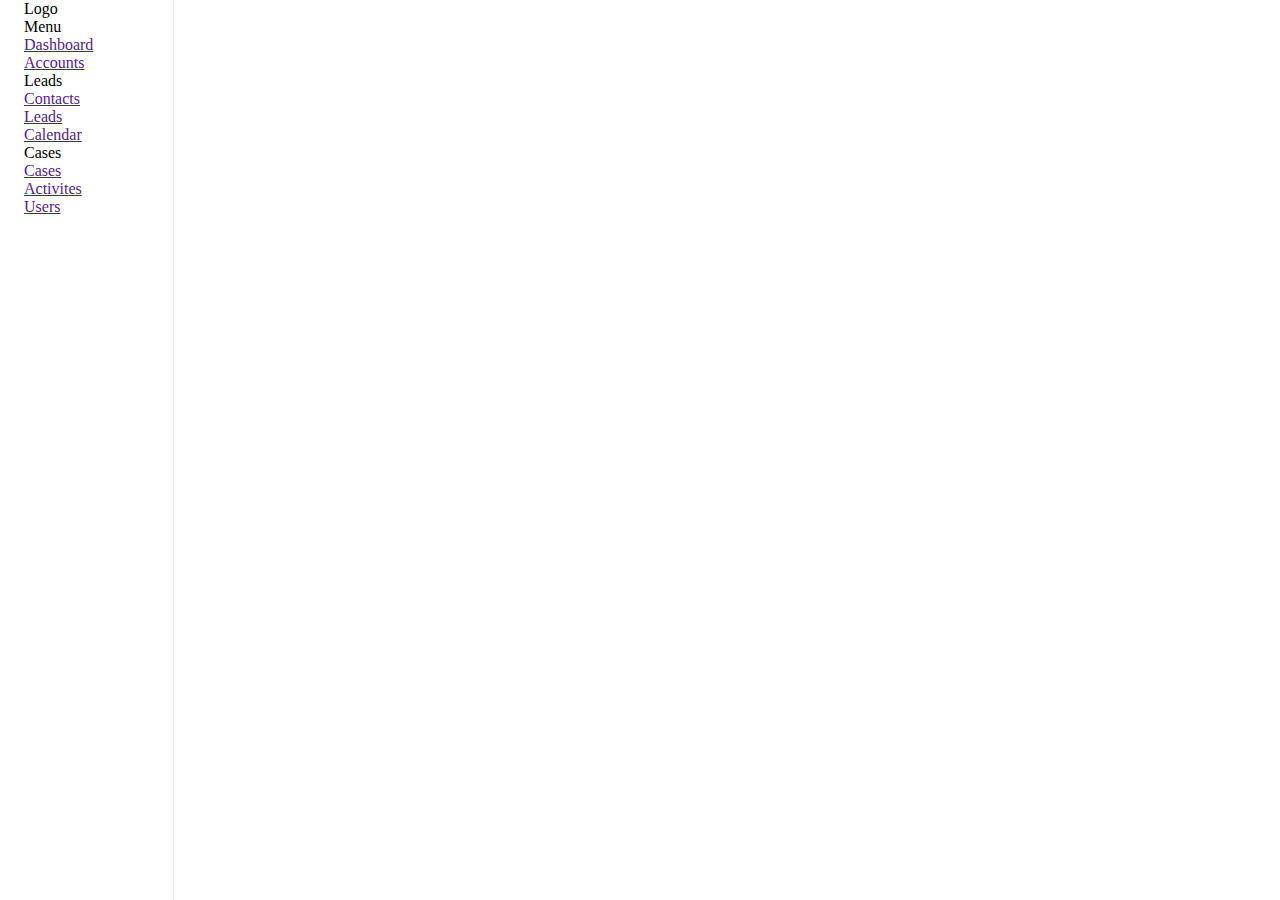
==== index.html @ 40f021a1 "index update" ====
<!DOCTYPE html>
<html lang="ru">
<head>
    <meta charset="UTF-8">
    <meta name="viewport" content="width=device-width, initial-scale=1.0">
    <link rel="stylesheet" href="style.css">
    <title>Главная</title>
</head>
<body>
    <div>
        <nav>
            <div>Logo</div>
            <div>
                <div>
                    <p>Menu</p>
                    <div>
                        <a href="">
                            <div></div>
                            <p>Dashboard</p>
                        </a>
                        <a href="">
                            <div></div>
                            <p>Accounts</p>
                        </a>
                    </div>
                </div>
                <div>
                    <p>Leads</p>
                    <div>
                        <a href="">
                            <div></div>
                            <p>Contacts</p>
                        </a>
                        <a href="">
                            <div></div>
                            <p>Leads</p>
                        </a>
                        <a href="">
                            <div></div>
                            <p>Calendar</p>
                        </a>
                    </div>
                </div>
                <div>
                    <p>Cases</p>
                    <div>
                        <a href="">
                            <div></div>
                            <p>Cases</p>
                        </a>
                        <a href="">
                            <div></div>
                            <p>Activites</p>
                        </a>
                        <a href="">
                            <div></div>
                            <p>Users</p>
                        </a>
                    </div>
                </div>
            </div>
        </nav>
    </div>
</body>
</html>
---- style.css ----
* {
    box-sizing: border-box;
    margin: 0;
    padding: 0;
}

nav {
    display: flex;
    flex-direction: column;
    border-right: 1px solid #E8E9EB;
    background-color: #FFF;
    width: 13.57%;
    height: 100vh;
    padding-left: 24px;
}
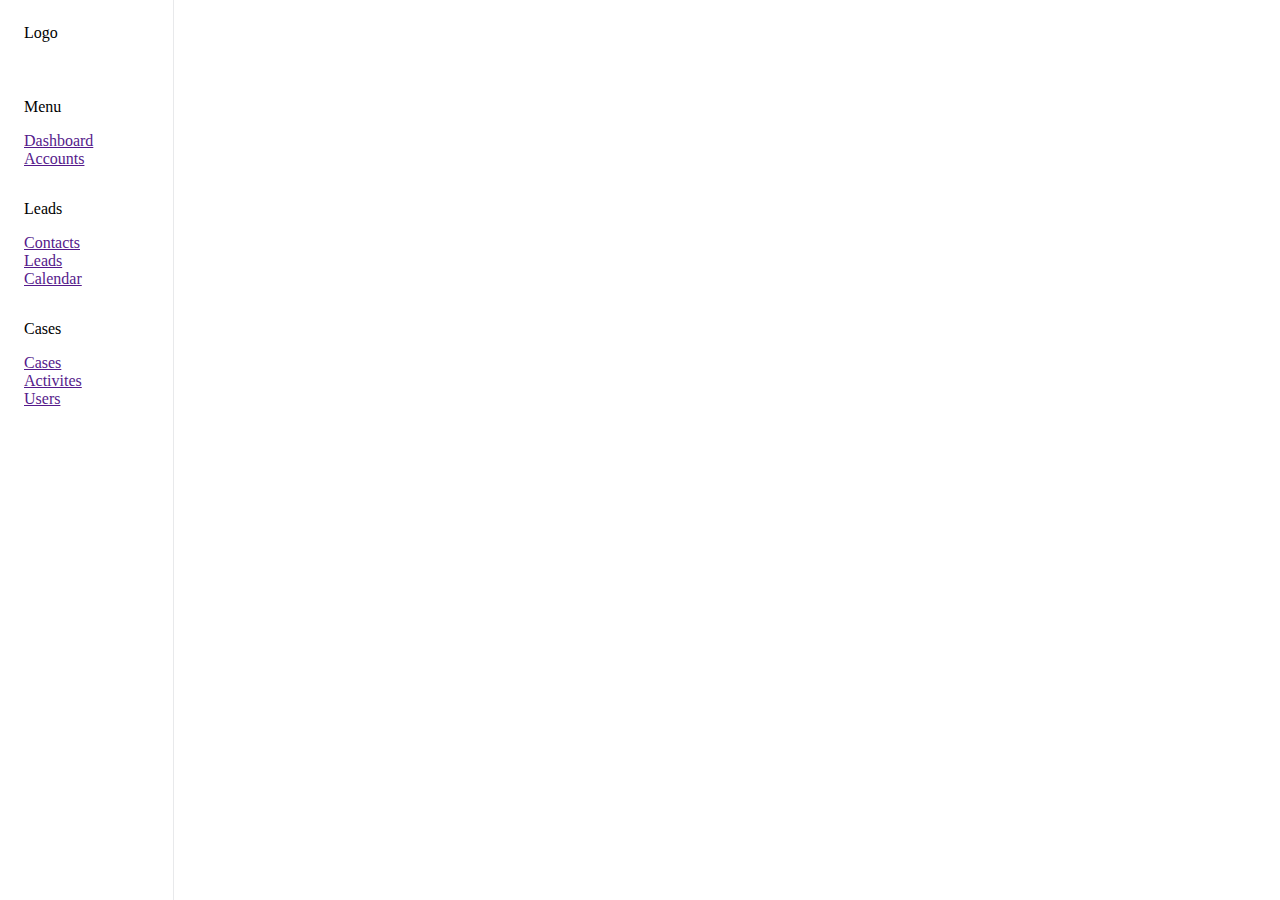
==== commit e557d672: "SASS Connected" ====
--- a/index.html
+++ b/index.html
@@ -9,9 +9,9 @@
 <body>
     <div>
         <nav>
-            <div>Logo</div>
-            <div>
-                <div>
+            <div class="logo">Logo</div>
+            <div class="menu">
+                <div class="menu__block">
                     <p>Menu</p>
                     <div>
                         <a href="">
@@ -24,7 +24,7 @@
                         </a>
                     </div>
                 </div>
-                <div>
+                <div class="menu__block">
                     <p>Leads</p>
                     <div>
                         <a href="">
@@ -41,7 +41,7 @@
                         </a>
                     </div>
                 </div>
-                <div>
+                <div class="menu__block">
                     <p>Cases</p>
                     <div>
                         <a href="">
--- a/style.css
+++ b/style.css
@@ -1,15 +1,29 @@
 * {
-    box-sizing: border-box;
-    margin: 0;
-    padding: 0;
+  box-sizing: border-box;
+  margin: 0;
+  padding: 0;
 }
 
 nav {
-    display: flex;
-    flex-direction: column;
-    border-right: 1px solid #E8E9EB;
-    background-color: #FFF;
-    width: 13.57%;
-    height: 100vh;
-    padding-left: 24px;
-}+  display: flex;
+  flex-direction: column;
+  border-right: 1px solid #E8E9EB;
+  background-color: #FFF;
+  width: 13.57%;
+  height: 100vh;
+  padding-top: 24px;
+  padding-left: 24px;
+}
+nav > .logo {
+  margin-bottom: 56px;
+}
+nav > .menu {
+  display: flex;
+  flex-direction: column;
+  gap: 32px;
+}
+nav > .menu > .menu__block {
+  display: flex;
+  flex-direction: column;
+  gap: 16px;
+}/*# sourceMappingURL=style.css.map */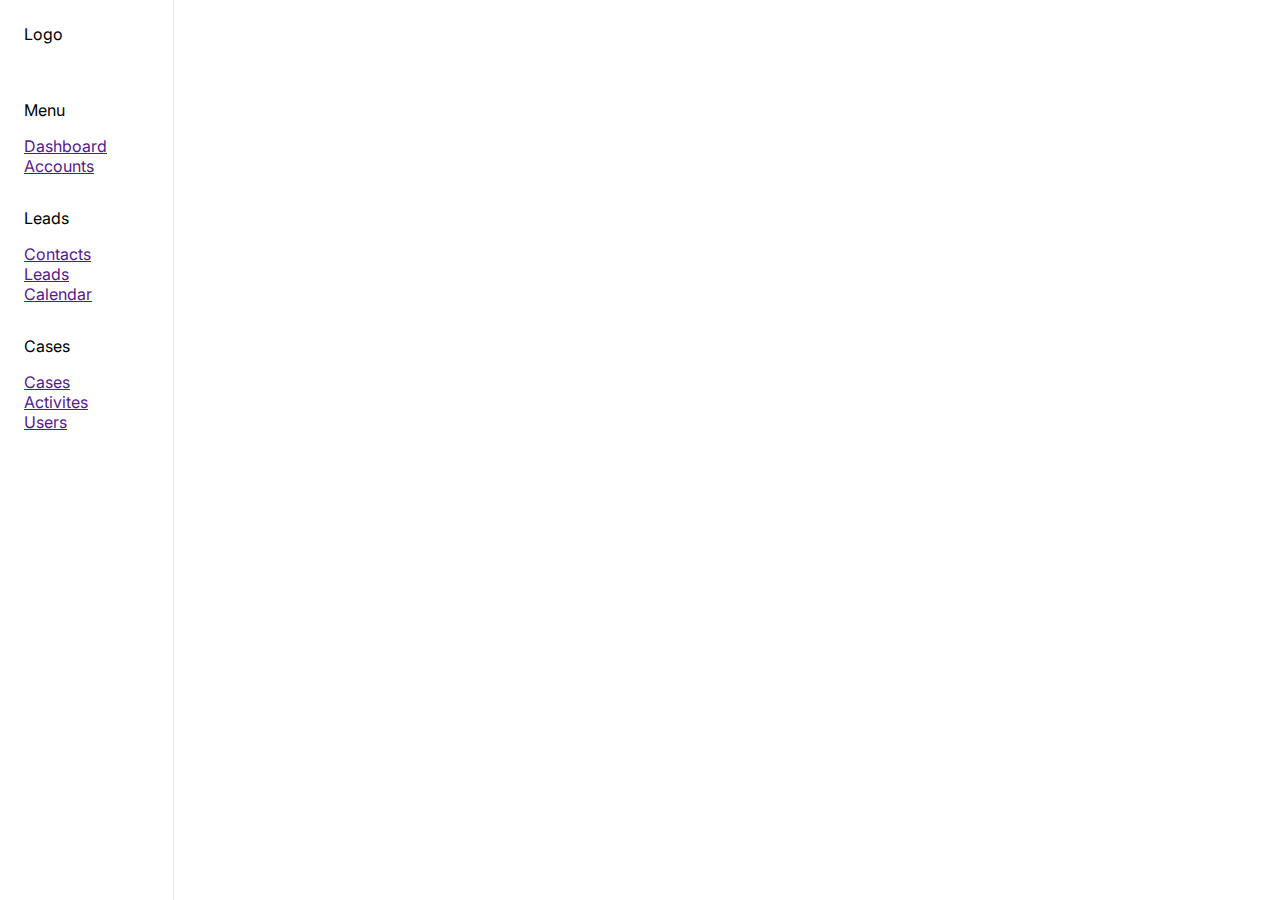
==== commit f78a6cfb: "Font Connected" ====
--- a/index.html
+++ b/index.html
@@ -9,7 +9,7 @@
 <body>
     <div>
         <nav>
-            <div class="logo">Logo</div>
+            <div class="logo"><p>Logo</p></div>
             <div class="menu">
                 <div class="menu__block">
                     <p>Menu</p>
--- a/style.css
+++ b/style.css
@@ -1,7 +1,12 @@
+@import url("https://fonts.googleapis.com/css2?family=Inter:wght@100;200;300;400;500;600;700;800;900&display=swap");
 * {
   box-sizing: border-box;
   margin: 0;
   padding: 0;
+}
+
+p {
+  font-family: "Inter", sans-serif;
 }
 
 nav {
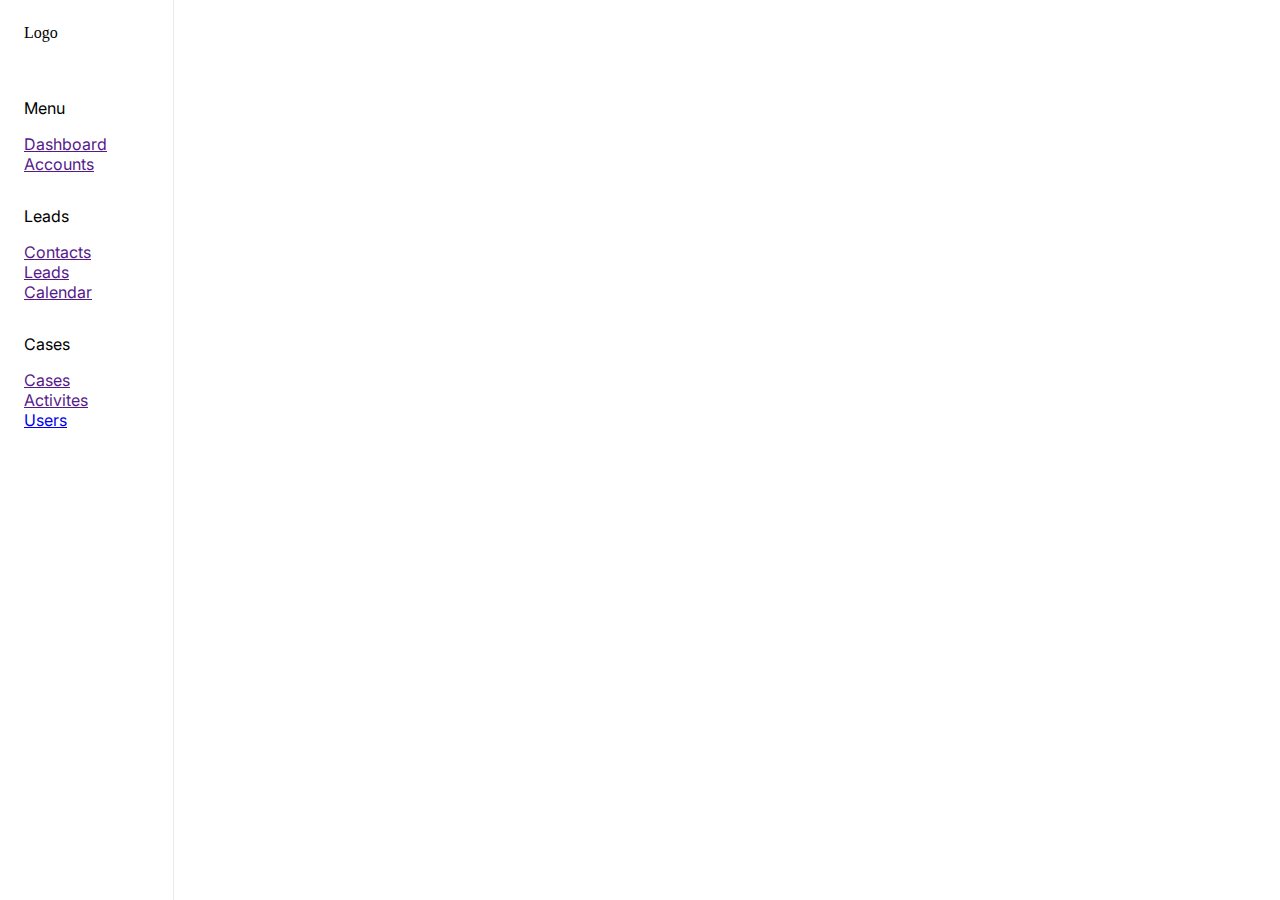
==== commit 9f26a637: "update index user" ====
--- a/index.html
+++ b/index.html
@@ -9,7 +9,7 @@
 <body>
     <div>
         <nav>
-            <div class="logo"><p>Logo</p></div>
+            <div class="logo">Logo</div>
             <div class="menu">
                 <div class="menu__block">
                     <p>Menu</p>
@@ -52,7 +52,7 @@
                             <div></div>
                             <p>Activites</p>
                         </a>
-                        <a href="">
+                        <a href="/index.html">
                             <div></div>
                             <p>Users</p>
                         </a>
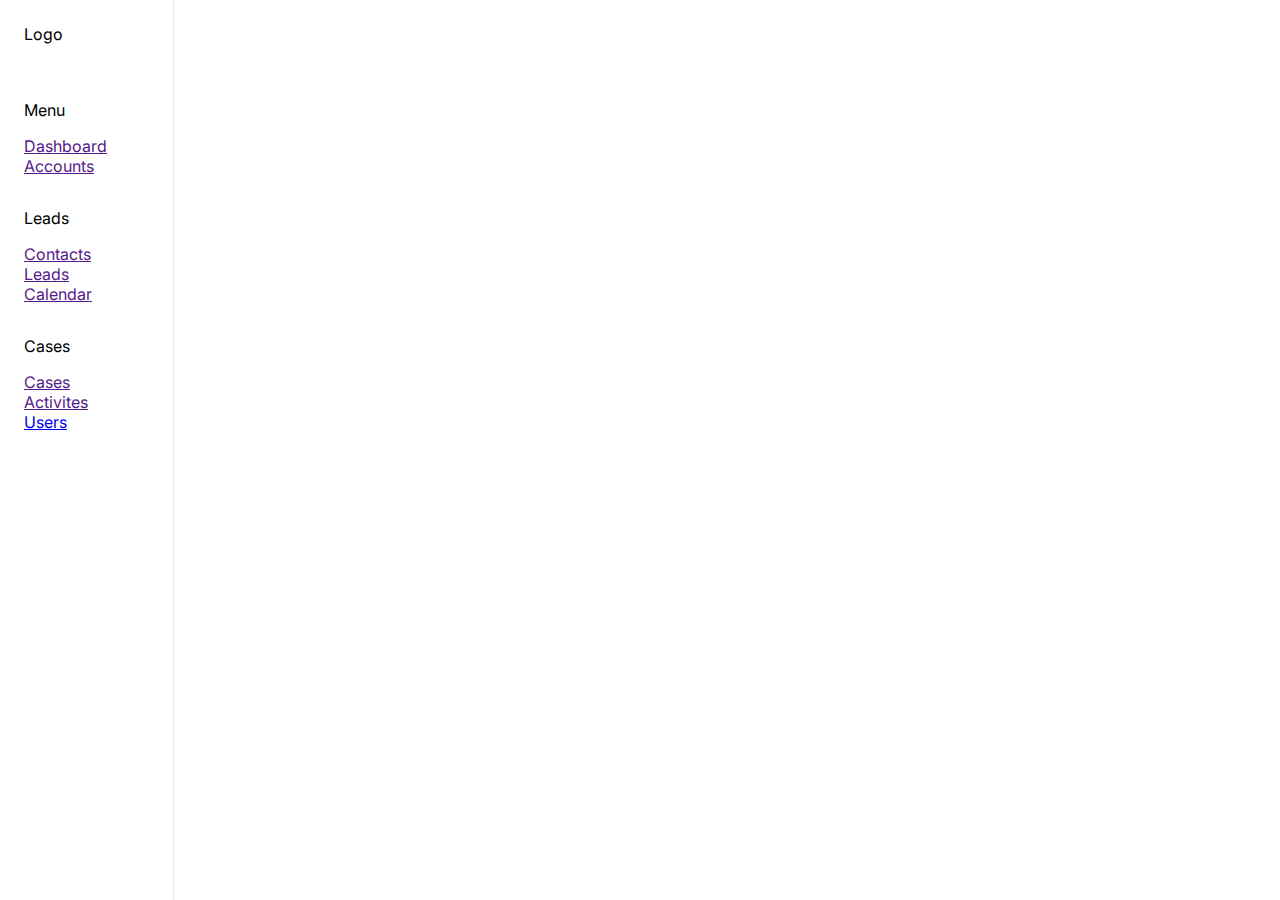
==== commit 2588c10a: "Merge branch 'main' of https://github.com/Inciit/mamasy" ====
--- a/index.html
+++ b/index.html
@@ -9,7 +9,7 @@
 <body>
     <div>
         <nav>
-            <div class="logo">Logo</div>
+            <div class="logo"><p>Logo</p></div>
             <div class="menu">
                 <div class="menu__block">
                     <p>Menu</p>
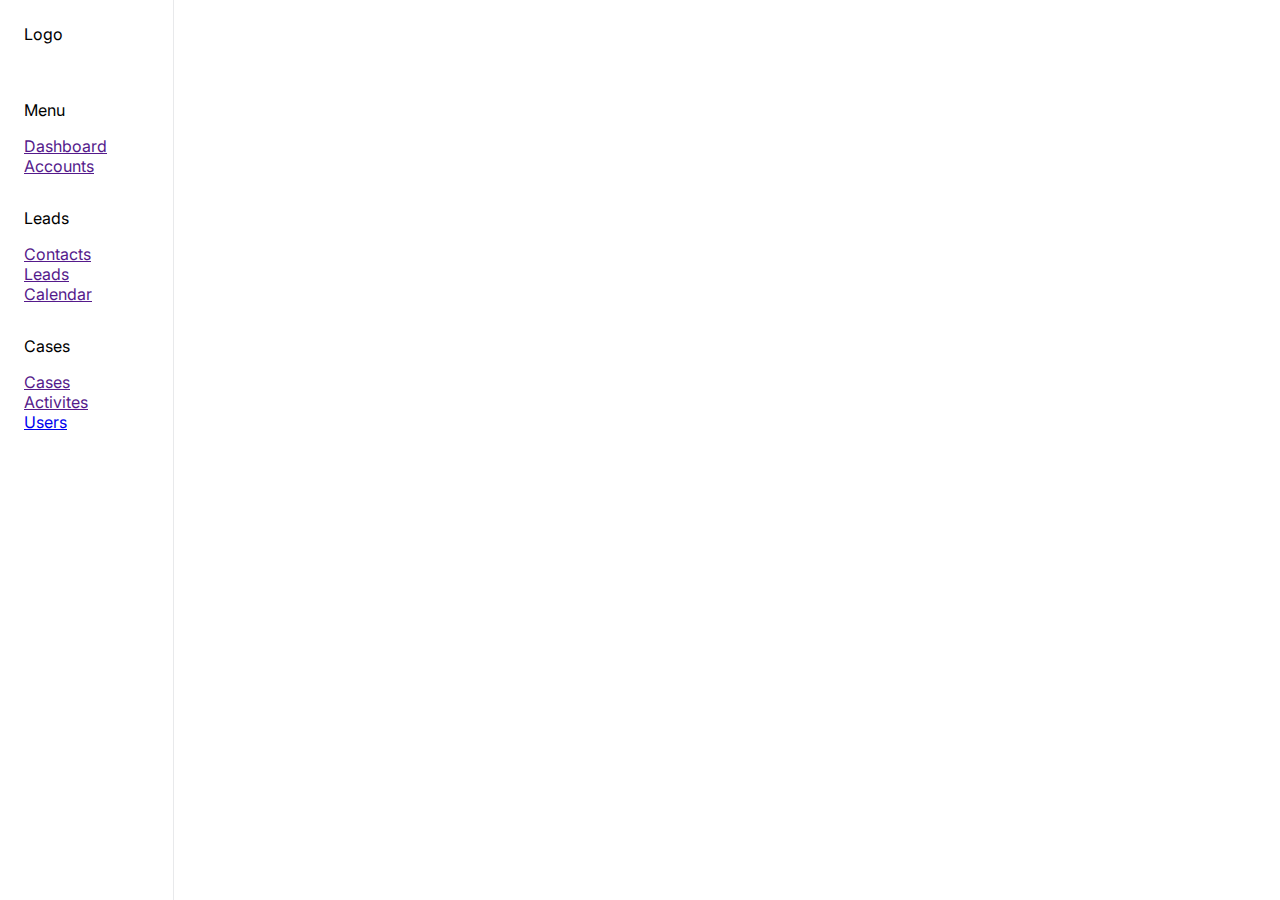
==== commit 054da1bf: "update index" ====
--- a/index.html
+++ b/index.html
@@ -52,7 +52,7 @@
                             <div></div>
                             <p>Activites</p>
                         </a>
-                        <a href="/index.html">
+                        <a href="/user.html">
                             <div></div>
                             <p>Users</p>
                         </a>
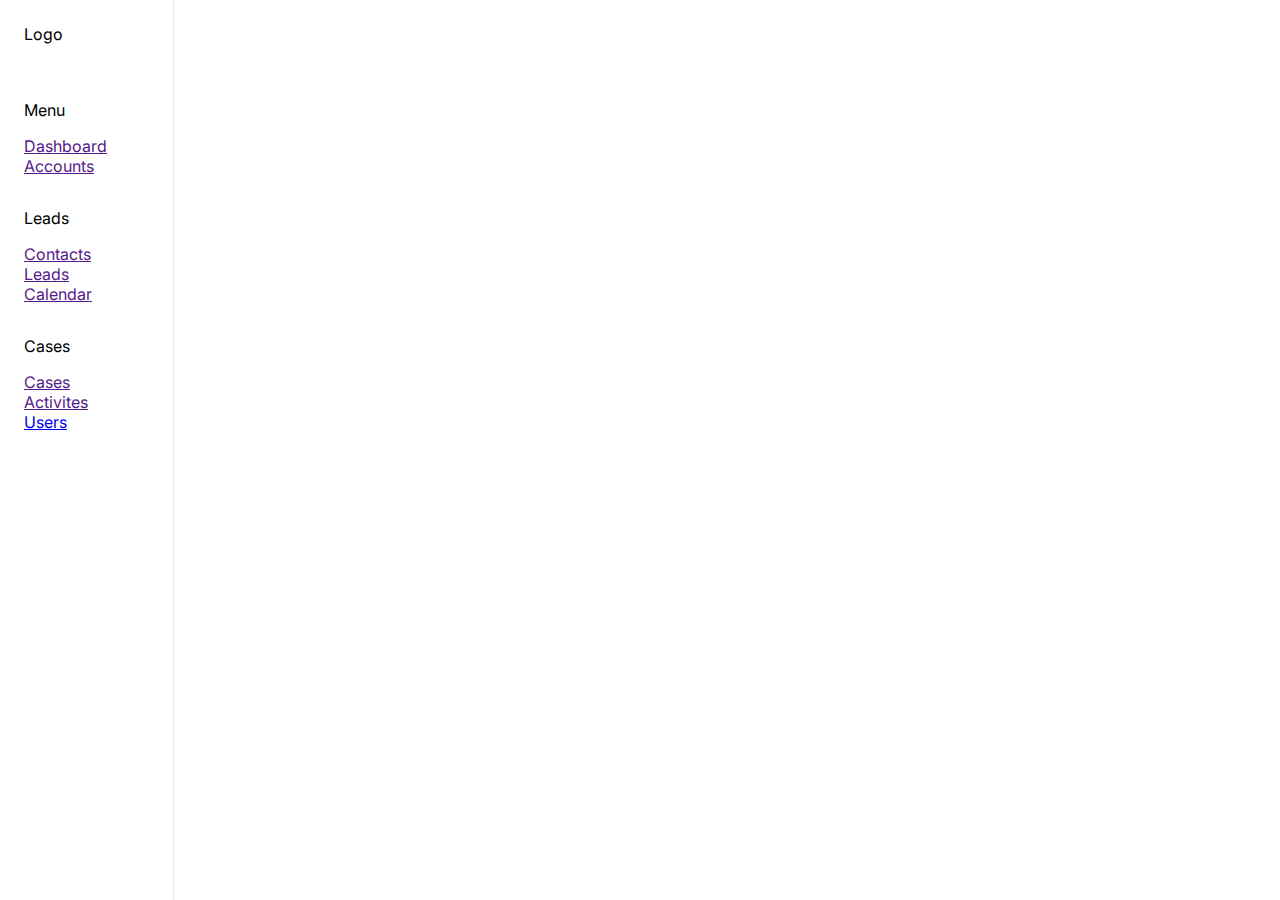
==== commit b2f46a3d: "update links index" ====
--- a/index.html
+++ b/index.html
@@ -52,7 +52,7 @@
                             <div></div>
                             <p>Activites</p>
                         </a>
-                        <a href="/user.html">
+                        <a href="/mamasy/user.html">
                             <div></div>
                             <p>Users</p>
                         </a>
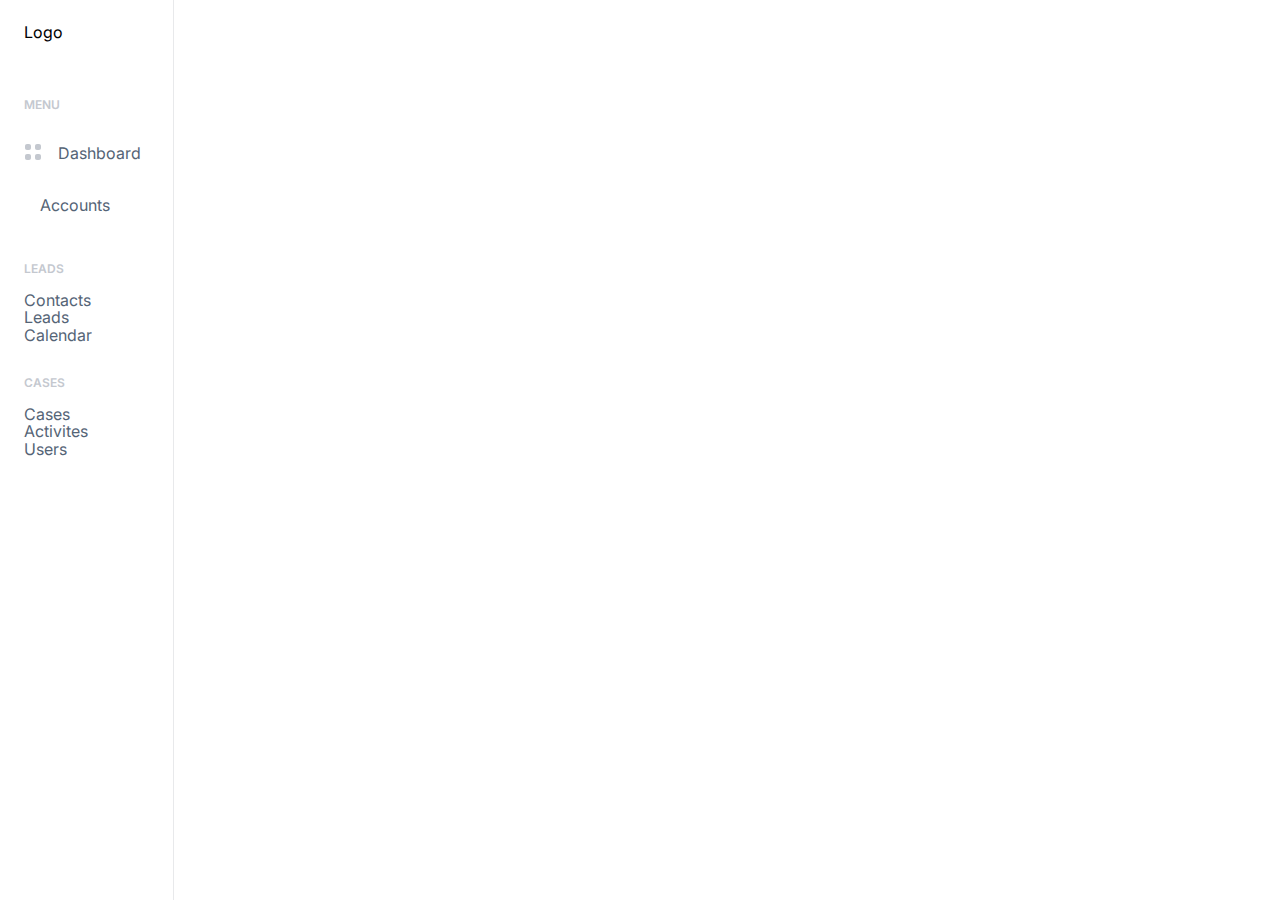
==== commit fa8bdd2c: "Update #3" ====
--- a/index.html
+++ b/index.html
@@ -13,13 +13,22 @@
             <div class="menu">
                 <div class="menu__block">
                     <p>Menu</p>
-                    <div>
-                        <a href="">
-                            <div></div>
+                    <div class="menu__block__items">
+                        <a href="" class="menu__block__items__item">
+                            <div class="menu__block_items__item-icon">
+                                <svg xmlns="http://www.w3.org/2000/svg" width="18" height="18" viewBox="0 0 18 18" fill="#C4C8CF">
+                                    <path d="M1 3C1 1.89543 1.89543 1 3 1H5C6.10457 1 7 1.89543 7 3V5C7 6.10457 6.10457 7 5 7H3C1.89543 7 1 6.10457 1 5V3Z"/>
+                                    <path d="M1 13C1 11.8954 1.89543 11 3 11H5C6.10457 11 7 11.8954 7 13V15C7 16.1046 6.10457 17 5 17H3C1.89543 17 1 16.1046 1 15V13Z"/>
+                                    <path d="M11 3C11 1.89543 11.8954 1 13 1H15C16.1046 1 17 1.89543 17 3V5C17 6.10457 16.1046 7 15 7H13C11.8954 7 11 6.10457 11 5V3Z"/>
+                                    <path d="M11 13C11 11.8954 11.8954 11 13 11H15C16.1046 11 17 11.8954 17 13V15C17 16.1046 16.1046 17 15 17H13C11.8954 17 11 16.1046 11 15V13Z"/>
+                                </svg>
+                            </div>
                             <p>Dashboard</p>
                         </a>
-                        <a href="">
-                            <div></div>
+                        <a href="" class="menu__block__items__item">
+                            <div>
+
+                            </div>
                             <p>Accounts</p>
                         </a>
                     </div>
@@ -27,16 +36,22 @@
                 <div class="menu__block">
                     <p>Leads</p>
                     <div>
-                        <a href="">
-                            <div></div>
+                        <a href="" class="menu__block__items__item">
+                            <div>
+
+                            </div>
                             <p>Contacts</p>
                         </a>
-                        <a href="">
-                            <div></div>
+                        <a href="" class="menu__block__items__item">
+                            <div>
+
+                            </div>
                             <p>Leads</p>
                         </a>
-                        <a href="">
-                            <div></div>
+                        <a href="" class="menu__block__items__item">
+                            <div>
+
+                            </div>
                             <p>Calendar</p>
                         </a>
                     </div>
@@ -44,16 +59,22 @@
                 <div class="menu__block">
                     <p>Cases</p>
                     <div>
-                        <a href="">
-                            <div></div>
+                        <a href="" class="menu__block__items__item">
+                            <div>
+
+                            </div>
                             <p>Cases</p>
                         </a>
-                        <a href="">
-                            <div></div>
+                        <a href="" class="menu__block__items__item">
+                            <div>
+
+                            </div>
                             <p>Activites</p>
                         </a>
-                        <a href="/mamasy/user.html">
-                            <div></div>
+                        <a href="" class="menu__block__items__item">
+                            <div>
+
+                            </div>
                             <p>Users</p>
                         </a>
                     </div>
--- a/style.css
+++ b/style.css
@@ -7,6 +7,13 @@
 
 p {
   font-family: "Inter", sans-serif;
+  line-height: 1.1;
+}
+
+a {
+  font-family: "Inter", sans-serif;
+  color: #556476;
+  text-decoration: none;
 }
 
 nav {
@@ -31,4 +38,58 @@
   display: flex;
   flex-direction: column;
   gap: 16px;
+}
+nav > .menu > .menu__block > p {
+  font-size: 12px;
+  text-transform: uppercase;
+  font-weight: 600;
+  color: #C4C8CF;
+}
+nav > .menu > .menu__block > .menu__block__items {
+  display: flex;
+  flex-direction: column;
+  margin-left: -16px;
+}
+nav > .menu > .menu__block > .menu__block__items > a {
+  font-size: 16px;
+}
+nav > .menu > .menu__block > .menu__block__items > .menu__block__items__item {
+  display: flex;
+  flex-direction: row;
+  align-items: center;
+  padding: 16px;
+  transition: background-color 250ms;
+  position: relative;
+  gap: 16px;
+}
+nav > .menu > .menu__block > .menu__block__items > .menu__block__items__item > .menu__block_items__item-icon > svg > path {
+  fill: #C4C8CF;
+  transition: fill 250ms ease-in-out;
+}
+nav > .menu > .menu__block > .menu__block__items > .menu__block__items__item::before {
+  content: "";
+  width: 4px;
+  height: 100%;
+  background-color: #4A58EC;
+  opacity: 0;
+  position: absolute;
+  right: 0;
+  top: 0;
+  transition: opacity 250ms ease-in-out;
+}
+nav > .menu > .menu__block > .menu__block__items > .menu__block__items__item:hover {
+  background-color: #F4F7FF;
+}
+nav > .menu > .menu__block > .menu__block__items > .menu__block__items__item:hover > .menu__block_items__item-icon > svg > path {
+  fill: #4A58EC;
+}
+nav > .menu > .menu__block > .menu__block__items > .menu__block__items__item:hover::before {
+  content: "";
+  width: 4px;
+  height: 100%;
+  background-color: #4A58EC;
+  opacity: 100%;
+  position: absolute;
+  right: 0;
+  top: 0;
 }/*# sourceMappingURL=style.css.map */